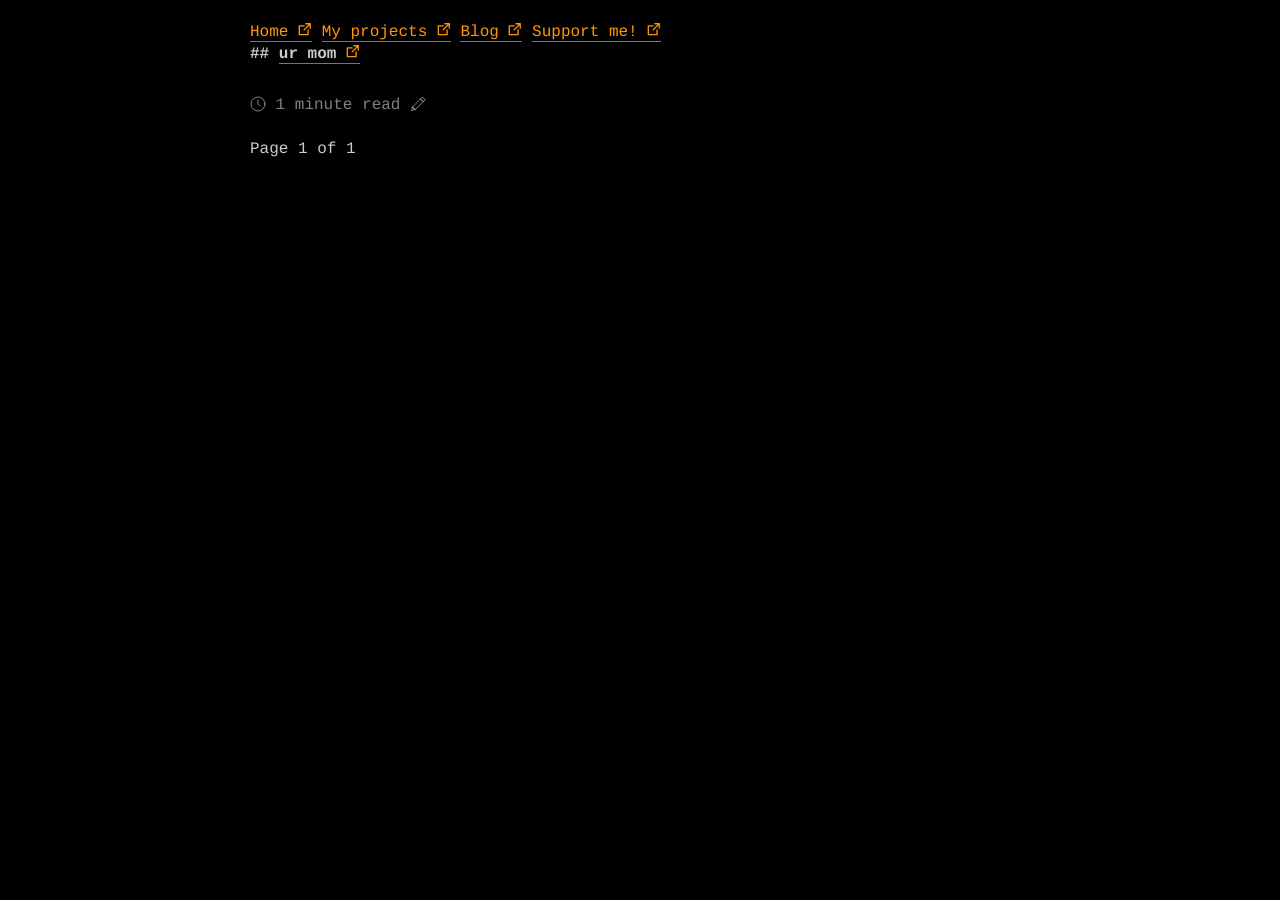
==== blog/index.html @ 1f67e98c "Deploy patataofcourse/patataofcourse.github.io to patataofcourse/patataofcourse.github.io:gh-pages" ====
<!DOCTYPE html>
<html lang="en">
    <head>
      <meta http-equiv="X-UA-Compatible" content="IE=edge">
      <meta http-equiv="content-type" content="text/html; charset=utf-8">

      <!-- Enable responsiveness on mobile devices-->
      <meta name="viewport" content="width=device-width, initial-scale=1.0">

    

      <title></title>

      

      
          <link rel="stylesheet" href="https://patataofcourse.github.io/site.css">
      

      
      
    </head>

    <body class="hack dark main container">
        
            
                
                    <header>
                        <nav itemscope itemtype="http://schema.org/SiteNavigationElement">
                        
                            <a itemprop="url"
                               class=""
                               href="https://patataofcourse.github.io">
                                <span itemprop="name">Home</span></a>
                        
                            <a itemprop="url"
                               class=""
                               href="https://patataofcourse.github.io/projects">
                                <span itemprop="name">My projects</span></a>
                        
                            <a itemprop="url"
                               class=""
                               href="https://patataofcourse.github.io/blog">
                                <span itemprop="name">Blog</span></a>
                        
                            <a itemprop="url"
                               class=""
                               href="https://patataofcourse.github.io/support-me">
                                <span itemprop="name">Support me!</span></a>
                        
                        </nav>
                    </header>
                
            

            <main>
                
                
                    
    <article itemscope itemtype="http://schema.org/CreativeWork">
        <header>
            <h2 itemprop="name">
                <a href="https://patataofcourse.github.io/blog/page/">ur mom</a>
            </h2>
            <span class="muted">
    <svg class="icon i-clock" viewBox="0 0 32 32"
         width="16" height="16" fill="none" stroke="currentcolor"
         stroke-linecap="round" stroke-linejoin="round" stroke-width="6.25%">
        <circle cx="16" cy="16" r="14"/>
        <path d="M16 8 L16 16 20 20"/>
    </svg>
    <span>1 minute read</span>
    <svg class="icon i-edit" viewBox="0 0 32 32"
         width="16" height="16" fill="none" stroke="currentcolor"
         stroke-linecap="round" stroke-linejoin="round" stroke-width="6.25%">
        <path d="M30 7 L25 2 5 22 3 29 10 27 Z M21 6 L26 11 Z M5 22 L10 27 Z"/>
    </svg>

    
</span>
        </header>
        
    </article>

                

                <nav>
                  <p>
                    
                    <span>Page 1 of 1</span>
                    
                  </p>
                </nav>
            </main>
        
    </body>

</html>
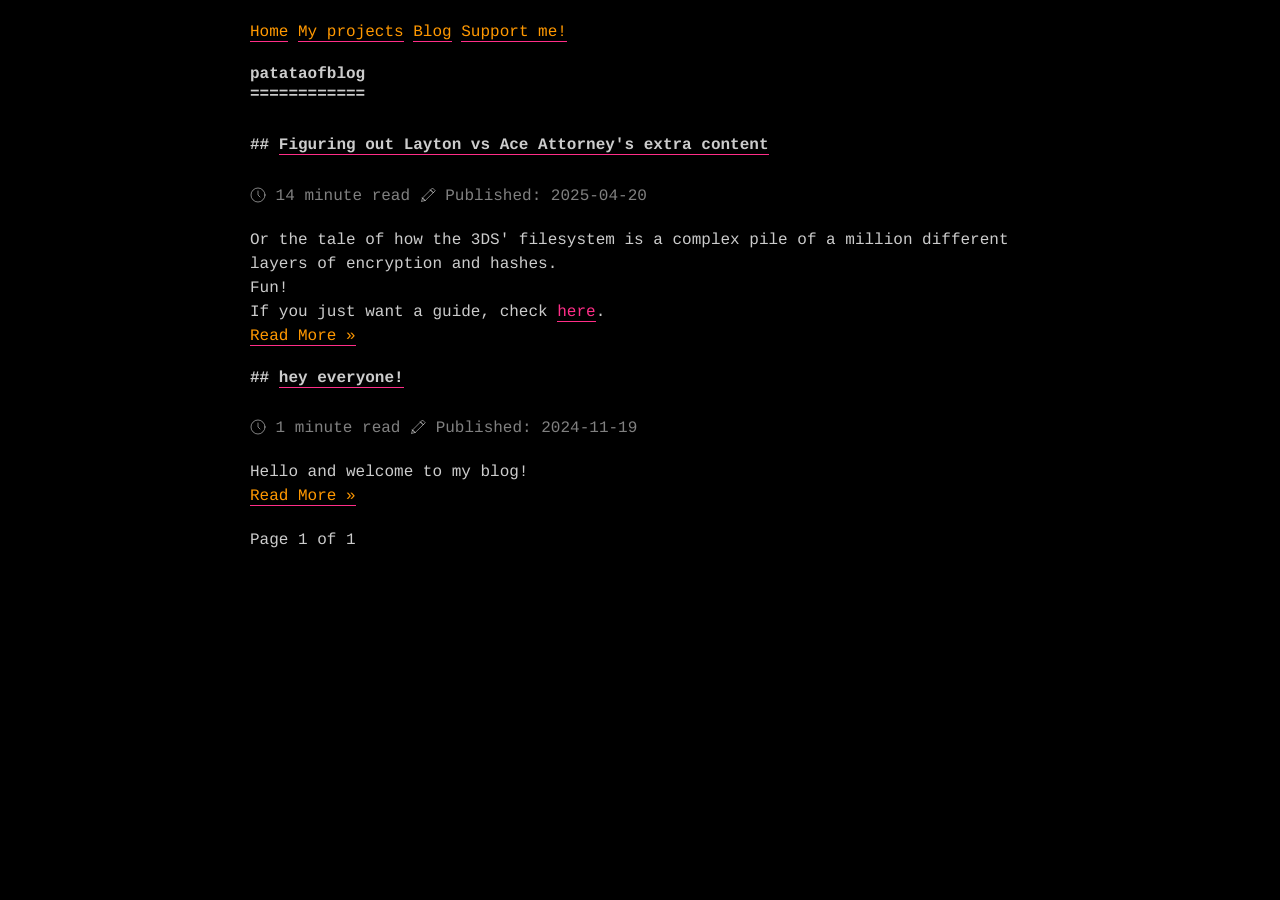
==== commit 15c49168: "Deploy patataofcourse/patataofcourse.github.io to patataofcourse/patataofcourse.github.io:gh-pages" ====
--- a/blog/index.html
+++ b/blog/index.html
@@ -1,66 +1,110 @@
 <!DOCTYPE html>
 <html lang="en">
-    <head>
-      <meta http-equiv="X-UA-Compatible" content="IE=edge">
-      <meta http-equiv="content-type" content="text/html; charset=utf-8">
 
-      <!-- Enable responsiveness on mobile devices-->
-      <meta name="viewport" content="width=device-width, initial-scale=1.0">
+<head>
+  <meta http-equiv="X-UA-Compatible" content="IE=edge">
+  <meta http-equiv="content-type" content="text/html; charset=utf-8">
 
+  <!-- Enable responsiveness on mobile devices-->
+  <meta name="viewport" content="width=device-width, initial-scale=1.0">
+
+  
+
+  <title>patat&#x27;s pile of cables</title>
+
+  
+
+  
+  <link rel="stylesheet" href="https://patataofcourse.github.io/site.css">
+  
+
+  
+  
+</head>
+
+<body class="hack dark main container">
+  
+  
+  
+  <header class="nav-header">
+    <nav itemscope itemtype="http://schema.org/SiteNavigationElement" class="navbar">
+      <div class="nav-links">
+        
+        <a itemprop="url"
+          class=""
+          href="https://patataofcourse.github.io">
+          <span itemprop="name">Home</span></a>
+        
+        <a itemprop="url"
+          class=""
+          href="https://patataofcourse.github.io/projects">
+          <span itemprop="name">My projects</span></a>
+        
+        <a itemprop="url"
+          class=""
+          href="https://patataofcourse.github.io/blog">
+          <span itemprop="name">Blog</span></a>
+        
+        <a itemprop="url"
+          class=""
+          href="https://patataofcourse.github.io/support-me">
+          <span itemprop="name">Support me!</span></a>
+        
+      </div>
+    </nav>
     
 
-      <title></title>
+  </header>
+  
+  
 
-      
-
-      
-          <link rel="stylesheet" href="https://patataofcourse.github.io/site.css">
-      
-
-      
-      
-    </head>
-
-    <body class="hack dark main container">
-        
-            
-                
-                    <header>
-                        <nav itemscope itemtype="http://schema.org/SiteNavigationElement">
-                        
-                            <a itemprop="url"
-                               class=""
-                               href="https://patataofcourse.github.io">
-                                <span itemprop="name">Home</span></a>
-                        
-                            <a itemprop="url"
-                               class=""
-                               href="https://patataofcourse.github.io/projects">
-                                <span itemprop="name">My projects</span></a>
-                        
-                            <a itemprop="url"
-                               class=""
-                               href="https://patataofcourse.github.io/blog">
-                                <span itemprop="name">Blog</span></a>
-                        
-                            <a itemprop="url"
-                               class=""
-                               href="https://patataofcourse.github.io/support-me">
-                                <span itemprop="name">Support me!</span></a>
-                        
-                        </nav>
-                    </header>
-                
-            
-
-            <main>
-                
-                
-                    
+  <main>
+    
+    <header>
+      <h1>patataofblog</h1>
+    </header>
+    
+    
+    
     <article itemscope itemtype="http://schema.org/CreativeWork">
         <header>
             <h2 itemprop="name">
-                <a href="https://patataofcourse.github.io/blog/page/">ur mom</a>
+                <a href="https://patataofcourse.github.io/blog/layton-vs-aa/">Figuring out Layton vs Ace Attorney&#x27;s extra content</a>
+            </h2>
+            <span class="muted">
+    <svg class="icon i-clock" viewBox="0 0 32 32"
+         width="16" height="16" fill="none" stroke="currentcolor"
+         stroke-linecap="round" stroke-linejoin="round" stroke-width="6.25%">
+        <circle cx="16" cy="16" r="14"/>
+        <path d="M16 8 L16 16 20 20"/>
+    </svg>
+    <span>14 minute read</span>
+    <svg class="icon i-edit" viewBox="0 0 32 32"
+         width="16" height="16" fill="none" stroke="currentcolor"
+         stroke-linecap="round" stroke-linejoin="round" stroke-width="6.25%">
+        <path d="M30 7 L25 2 5 22 3 29 10 27 Z M21 6 L26 11 Z M5 22 L10 27 Z"/>
+    </svg>
+
+    Published: 2025-04-20
+</span>
+        </header>
+        
+            <div itemprop="summary">
+                <p>Or the tale of how the 3DS' filesystem is a complex pile of a million different layers of encryption and hashes.</p>
+<p>Fun!</p>
+<p>If you just want a guide, check <a href="https://plvspwaa-dlc-guide.pydraxalpta.com">here</a>.</p>
+
+                <nav class="readmore"><a itemprop="url" href="https://patataofcourse.github.io/blog/layton-vs-aa/">Read More&nbsp;&raquo;</a></nav>
+            </div>
+        
+    </article>
+
+    
+    
+    <article itemscope itemtype="http://schema.org/CreativeWork">
+        <header>
+            <h2 itemprop="name">
+                <a href="https://patataofcourse.github.io/blog/hey-every/">hey everyone!</a>
             </h2>
             <span class="muted">
     <svg class="icon i-clock" viewBox="0 0 32 32"
@@ -76,23 +120,41 @@
         <path d="M30 7 L25 2 5 22 3 29 10 27 Z M21 6 L26 11 Z M5 22 L10 27 Z"/>
     </svg>
 
-    
+    Published: 2024-11-19
 </span>
         </header>
         
+            <div itemprop="summary">
+                <p>Hello and welcome to my blog!</p>
+
+                <nav class="readmore"><a itemprop="url" href="https://patataofcourse.github.io/blog/hey-every/">Read More&nbsp;&raquo;</a></nav>
+            </div>
+        
     </article>
 
-                
+    
 
-                <nav>
-                  <p>
-                    
-                    <span>Page 1 of 1</span>
-                    
-                  </p>
-                </nav>
-            </main>
+    <nav>
+      <p>
         
-    </body>
+        <span>Page 1 of 1</span>
+        
+      </p>
+    </nav>
+  </main>
+  
+
+  <!-- optional scripts -->
+  
+  
+  <script src="https://patataofcourse.github.io/js/codeblock.js"></script>
+  
+
+  
+
+  
+
+  
+</body>
 
 </html>
